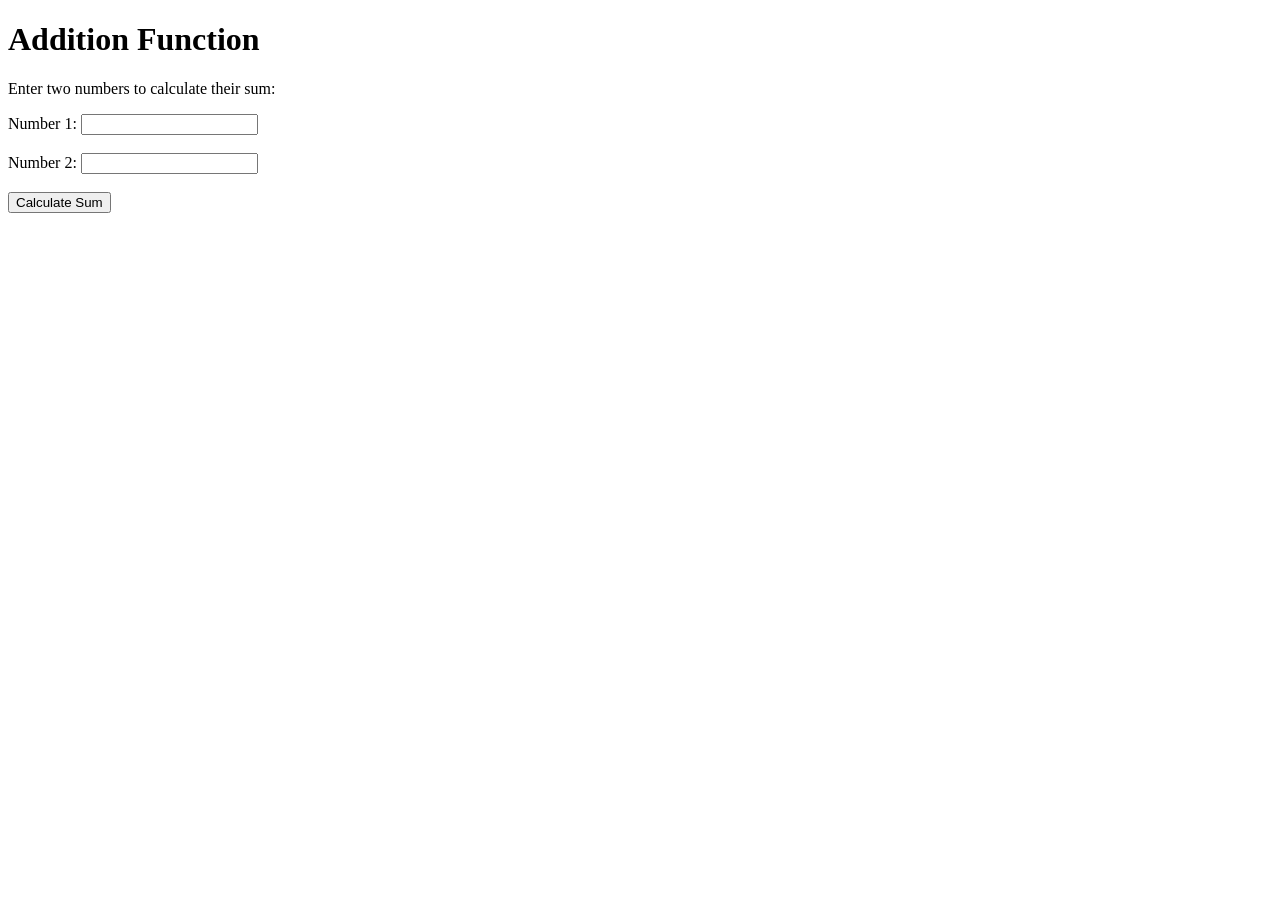
==== Level 23/classwork/index.html @ 10675ac5 "commit" ====
<!DOCTYPE html>
<html lang="en">
<head>
    <meta charset="UTF-8">
    <meta name="viewport" content="width=device-width, initial-scale=1.0">
    <title>Addition Function</title>
    <script src="script.js" defer></script>
</head>
<body>
    <h1>Addition Function</h1>
    <p>Enter two numbers to calculate their sum:</p>
    <form id="addForm">
        <label for="num1">Number 1:</label>
        <input type="number" id="num1" name="num1" required>
        <br><br>
        <label for="num2">Number 2:</label>
        <input type="number" id="num2" name="num2" required>
        <br><br>
        <button type="button" onclick="calculateSum()">Calculate Sum</button>
    </form>
    <p id="result"></p>
</body>
</html>
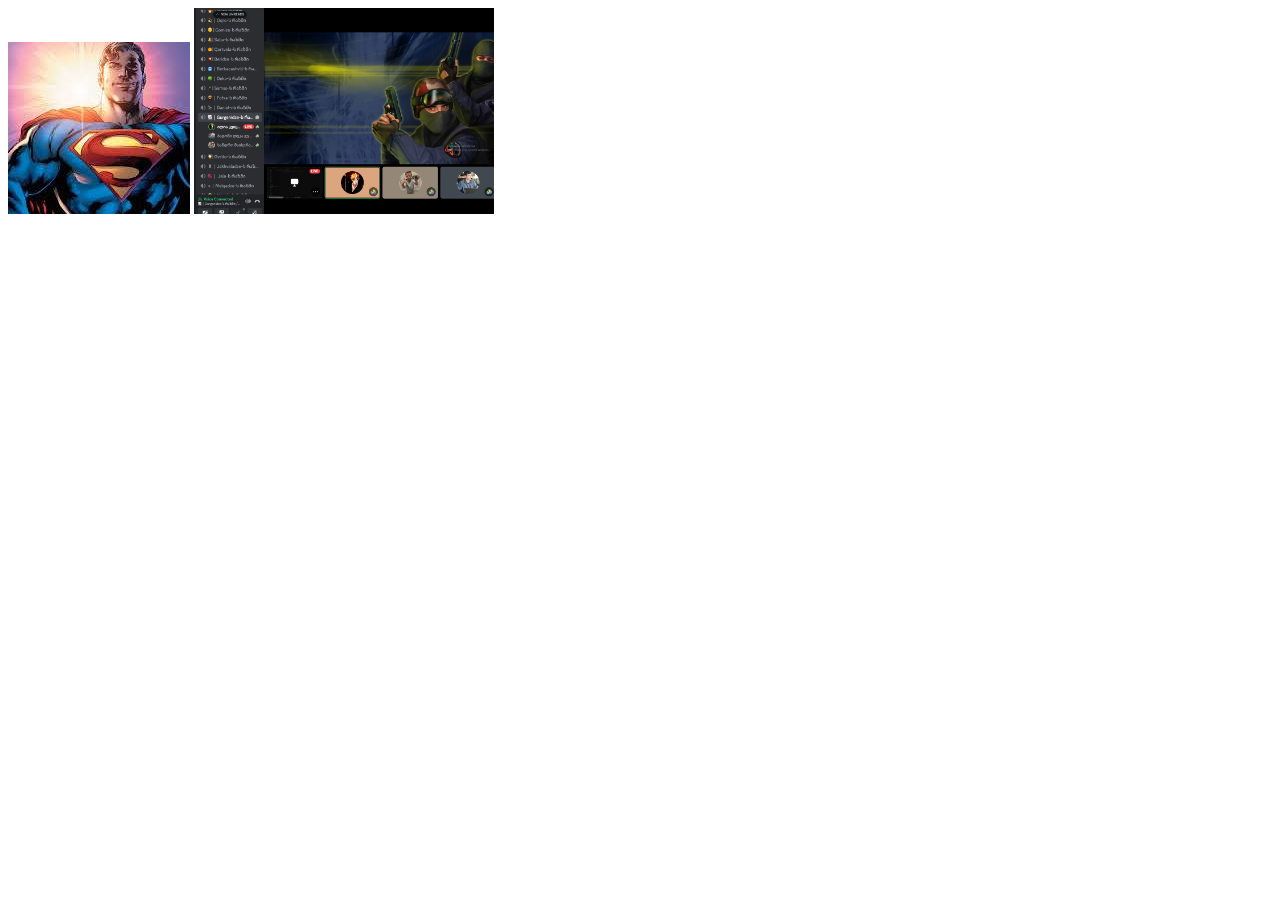
==== commit e39e0959: "commit" ====
--- a/Level 23/classwork/index.html
+++ b/Level 23/classwork/index.html
@@ -1,23 +1,12 @@
 <!DOCTYPE html>
 <html lang="en">
 <head>
-    <meta charset="UTF-8">
-    <meta name="viewport" content="width=device-width, initial-scale=1.0">
-    <title>Addition Function</title>
-    <script src="script.js" defer></script>
+    <title>nikola's classwork</title>
 </head>
 <body>
-    <h1>Addition Function</h1>
-    <p>Enter two numbers to calculate their sum:</p>
-    <form id="addForm">
-        <label for="num1">Number 1:</label>
-        <input type="number" id="num1" name="num1" required>
-        <br><br>
-        <label for="num2">Number 2:</label>
-        <input type="number" id="num2" name="num2" required>
-        <br><br>
-        <button type="button" onclick="calculateSum()">Calculate Sum</button>
-    </form>
-    <p id="result"></p>
+    
+<img src="download.jpg" alt="superman">
+<img src="nikola.png" alt="screenshot" width="300">
+
 </body>
 </html>
